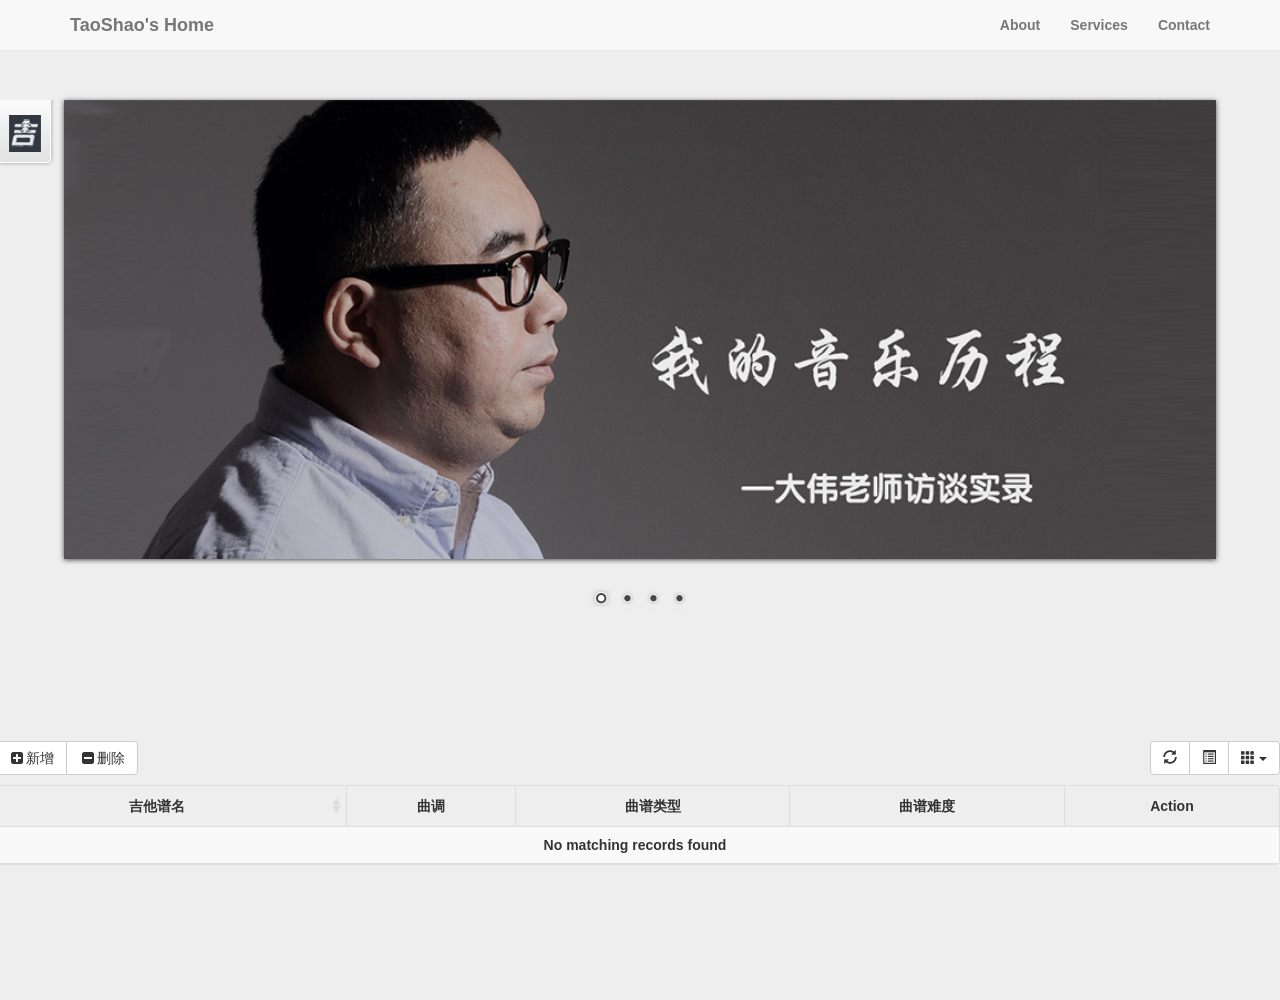
==== com.cyt.music.webapp/src/main/webapp/screens/Guita/GuitaMain.html @ 5805e210 "init" ====
<!DOCTYPE html>
<html>
<head>
   <meta charset="utf-8"> 
   <title>Guita</title>
       <!-- Custom Fonts -->
    <link href="../../font-awesome/css/font-awesome.min.css" rel="stylesheet" type="text/css">
    <link href="https://fonts.googleapis.com/css?family=Lato:300,400,700,300italic,400italic,700italic" rel="stylesheet" type="text/css">
    
    <link href="../../css/landing-page.css" rel="stylesheet">
 	<link href="../../css/bootstrap.min.css" rel="stylesheet">
	<script src="../../js/jquery-1.9.1.min.js"></script>
	
	<script src="../../js/bootstrap.min.js"></script>
	<script src="../../js/bootstrap-table.js"></script>
	<!-- file input -->
	<link href="../../css/fileinput.min.css" rel="stylesheet">
	<script src="../../js/fileinput.min.js"></script>
	<script src="../../js/locales/zh.js" type="text/javascript"></script>
	

	<script type="text/javascript" src="../../boot_plugins/Nivo-Slider-master/jquery.nivo.slider.js"></script>
    <link href="../../css/bootstrap-table.css" rel="stylesheet" type="text/css"> 
    <link rel="stylesheet" href="../../boot_plugins/Nivo-Slider-master/nivo-slider.css"  type="text/css" media="screen" />
    <link rel="stylesheet" href="../../boot_plugins/Nivo-Slider-master/demo/style.css" type="text/css" media="screen" />
    <style>
		.weather{ float: left; list-style: none; margin-left:8px;}
		.btn { font: "微软雅黑";}
		.section-heading { font-family:"微软雅黑"; font-style:italic;}
		.lead { font-family:"微软雅黑";}
		.table th, .table td { 
			text-align: center;
			vertical-align: middle!important;
		}
		.btn-sm { border-radius:6px;}
		#actionG { top: 10px;}
	</style>
</head>
<body>
	 <!-- Navigation -->
    <nav class="navbar navbar-default navbar-fixed-top topnav" role="navigation">
        <div class="container topnav">
            <!-- Brand and toggle get grouped for better mobile display -->
            <div class="navbar-header">
                <button type="button" class="navbar-toggle" data-toggle="collapse" data-target="#bs-example-navbar-collapse-1">
                    <span class="sr-only">Toggle navigation</span>
                    <span class="icon-bar"></span>
                    <span class="icon-bar"></span>
                    <span class="icon-bar"></span>
                </button>
                <a class="navbar-brand topnav" href="#">TaoShao's Home</a>
            </div>
            <!-- Collect the nav links, forms, and other content for toggling -->
            <div class="collapse navbar-collapse" id="bs-example-navbar-collapse-1">
                <ul class="nav navbar-nav navbar-right">
                    <li>
                        <a href="#about">About</a>
                    </li>
                    <li>
                        <a href="#services">Services</a>
                    </li>
                    <li>
                        <a href="#contact">Contact</a>
                    </li>
                </ul>
            </div>
            <!-- /.navbar-collapse -->
        </div>
        <!-- /.container -->
    </nav>
	
	<div id="wrapper">
        <a href="http://www.daweijita.com/" id="dev7link" title="Go to 大伟吉他教室">大伟吉他教室</a>

        <div class="slider-wrapper theme-default">
            <div id="slider" class="nivoSlider">
            	<a href="http://www.daweijita.com/18414.html" target="_blank"><img src="../../img/guita/dawei2.png" data-thumb=="../../img/guita/dawei2.png" alt=""/></a>
                <img src="../../img/guita/qingfei.png" data-thumb="../../img/guita/qingfei.png" alt="" />
                <a href="http://dev7studios.com"><img src="images/up.jpg" data-thumb="images/up.jpg" alt="" /></a>
                <img src="images/walle.jpg" data-thumb="images/walle.jpg" alt="" data-transition="slideInLeft" />              
            </div>
            <div id="htmlcaption" class="nivo-html-caption">
                <strong>This</strong> is an example of a <em>HTML</em> caption with <a href="#">a link</a>. 
            </div>
        </div>
    </div>
    
    <!-- 模态框（Modal） -->
	<div class="modal fade" id="myModal" tabindex="-1" role="dialog" aria-labelledby="myModalLabel" aria-hidden="true">
		<div class="modal-dialog">
			<div class="modal-content">
				<div class="modal-header">
					<button type="button" class="close" data-dismiss="modal" aria-hidden="true">
						&times;
					</button>
					<h3 class="modal-title" id="myModalLabel" align="center">
						<b>新增曲谱信息</b>
					</h3>
				</div>
				<div class="modal-body">
					<form id="addForm" class="bs-example bs-example-form" role="form" enctype="multipart/form-data"> 
				        <div class="input-group" style="width: 566px;"> 
				            <span class="input-group-addon">曲谱名称</span> 
				            <input type="text" id="scoreName" name="scoreName" class="form-control" placeholder=""> 
				        </div> 
				        <div class="input-group col-lg-5" style="display: inline-table; margin-top: 10px;"> 
				        	<span class="input-group-addon">曲谱类型</span> 
				            <input type="text" id="type" name="type" class="form-control"> 			            
				        </div> 	
				        <div class="input-group col-lg-5" style="display: inline-table; margin-top: 10px;margin-left: 90px;"> 
				        	<span class="input-group-addon">曲谱难度</span> 
				            <input type="text" id="difficulty"  name="difficulty" class="form-control"> 			            
				        </div> 
				        <div class="input-group col-lg-5" style="margin-top: 10px;"> 
				            <span class="input-group-addon">曲调</span> 
				            <input type="text" id="tune" name="tune" class="form-control"> 
				        </div>
				        <div class="input-group" style="width: 566px; margin-top: 10px;"> 
							<input id="fileup" name="fileup[]" type="file" class="file" multiple=true class="file-loading"/>
				        </div>
					</form> 
				</div>
				<div class="modal-footer">
					<button type="button" class="btn btn-default" data-dismiss="modal">关闭
					</button>
					<button type="button" class="btn btn-primary" onclick="addScores()">
						提交
					</button>
				</div>
			</div><!-- /.modal-content -->
		</div><!-- /.modal -->
	</div>
    
    <div class="btn-toolbar" role="toolbar"> 
	    <div class="btn-toolbar" role="toolbar"> 
			<div class="btn-group" id="actionG"> 
			    <button type="button" class="btn btn-default" data-toggle="modal" data-target="#myModal"><i class="fa fa-plus-square fa-fw"></i>新增</button> 
			    <button type="button" class="btn btn-default"><i class="fa fa-minus-square fa-fw"></i>删除</button> 
		</div> 
	<table class="table table-hover" id="cusTable"  
       data-pagination="true"  
       data-show-refresh="true"  
       data-show-toggle="true"  
       data-showColumns="true"> 
       <thead>  
          <tr>                                                           
              <th  data-field="scoreName" data-sortable="true">  
                           吉他谱名                  
              </th>  
              <th data-field="tune" >  
                           曲调  
              </th> 
               <th data-field="type">  
                           曲谱类型 
              </th> 
               <th data-field="difficulty">  
                           曲谱难度 
              </th> 
              <!-- 在此省略表格列的代码，代码和上面差不多 -->  
              <th class="col-xs-2" data-field="action" data-formatter="operateFormatter" data-events="actionEvents">Action</th>     
          </tr>  
       </thead>  
       <tbody>  
       </tbody>  
</table>
<script type="text/javascript">            
  function initTable() {  
    //先销毁表格  
    $('#cusTable').bootstrapTable('destroy');  
    //初始化表格,动态从服务器加载数据  
    $("#cusTable").bootstrapTable({  
        method: "get",  //使用get请求到服务器获取数据  
        url: "http://localhost:8070/web/guita/queryGuitaInfo.action",
        striped: true,  //表格显示条纹   
        pagination: true, //启动分页  
        pageList: [5, 10, 15, 20, 25],  //记录数可选列表  
        search: false,  //是否启用查询  
        showColumns: true,  //显示下拉框勾选要显示的列  
        showRefresh: true,  //显示刷新按钮  
        sidePagination: "server", //设置为服务器端分页  
        //设置为undefined可以获取pageNumber，pageSize，searchText，sortName，sortOrder  
        //设置为limit可以获取limit, offset, search, sort, order  
        queryParamsType :'limit',   
        queryParams: queryParams, 
        onLoadSuccess: function(data){  //加载成功时执行  
        	
        },  
        onLoadError: function(){  //加载失败时执行  
        	/* alert("加载数据失败", {time : 1500, icon : 2}); */  
        }
      });  
  }   
  
  function queryParams(params) {  //配置参数
    var temp = {   //这里的键的名字和控制器的变量名必须一直，这边改动，控制器也需要改成一样的
      pageSize: params.limit,   //页面大小
      pageNumber: params.offset,  //页码
    };
    return temp;
  }
  
  $(document).ready(function () {          
      //调用函数，初始化表格  
      initTable();  

      //当点击查询按钮的时候执行  
      $("#search").bind("click", initTable);  
  }); 
  
  $(window).load(function() {
        $('#slider').nivoSlider();
  });
  
  function operateFormatter(value, row, index) {
            return [
                 '<button type="button" class="RoleOfA btn btn-default  btn-sm" style="margin-right:15px;">查看曲谱</button>',
                 '<button type="button" class="RoleOfB btn btn-default  btn-sm" style="margin-right:15px;">备注</button>',
             ].join('');
  }
  
  window.actionEvents = {
		              'click .RoleOfA': function (e, value, row, index) {
		                  var  getval =row.scoreImage;  
        				  document.location="score.html?img="+getval; 
		           },
		              'click .RoleOfB': function (e, value, row, index) {
		                  alert("B");            
		           }
  }
	
/*   function addScores(){
		 var data=$('#addForm').serialize();//获取值  
		 data= decodeURIComponent(data,true);//防止中文乱码  
		 var json=DataDeal.formToJson(data);//转化为json
		 alert(json);
		 $.ajax({
              type: "post",
              url: "http://localhost:8080/web/guita/addGuitaInfo.action",
              data:json,
              contentType:'application/json;charset=utf-8', 
              success: function(data) {
               
             }
         });
  }; */
  
  function addScores(){
	  $("#fileup").fileinput("upload");
  }
  
  
  var DataDeal = {  
		//将从form中通过$('#form').serialize()获取的值转成json  
		           formToJson: function (data) {  
		               data=data.replace(/&/g,"\",\"");  
		               data=data.replace(/=/g,"\":\"");  
		               data="{\""+data+"\"}";  
		               return data;  
		            },  
		            
   };
  
	//初始化fileinput控件（第一次初始化）
   function initFileInput(ctrlName, uploadUrl) {    
	      var control = $('#' + ctrlName); 
	      

	      control.fileinput({
	          language: 'zh', //设置语言
	          uploadUrl: uploadUrl, //上传的地址
	          uploadAsync:false,
	          allowedFileExtensions : ['jpg', 'png','gif'],//接收的文件后缀
	          showUpload: false,//是否显示上传按钮
	          maxFileCount: 15,
	          showPreview:true, 
	          enctype: 'multipart/form-data',
	          showCaption: false,//是否显示标题
	          browseClass: "btn btn-primary", //按钮样式             
	          previewFileIcon: "<i class='glyphicon glyphicon-king'></i>", 
	          uploadExtraData:function (previewId, index) {
	        	    var obj = {};
	        	    $('#addForm').find('input').each(function() {
	        	        var id = $(this).attr('id'), val = $(this).val();
	        	        obj[id] = val;
	        	    });
	        	    return obj;
	        	}
	       }); 
	}

	 //初始化fileinput
	initFileInput("fileup", "http://localhost:8070/web/guita/addGuitaInfo.action");
	
	$("#fileup").on('filebatchuploadsuccess', function(event, data, previewId, index) {
    	$('#addForm').find('input').each(function() {
    		$(this).val("");
	    });
    	$('#fileup').fileinput('reset');
    	$("#myModal").modal("hide");
	});
</script>  
</body>
<script>

</script>
</html>
---- com.cyt.music.webapp/src/main/webapp/css/landing-page.css ----
/*
 * Start Bootstrap - Landing Page (http://startbootstrap.com/)
 * Copyright 2013-2016 Start Bootstrap
 * Licensed under MIT (https://github.com/BlackrockDigital/startbootstrap/blob/gh-pages/LICENSE)
 */

body,
html {
    width: 100%;
    height: 100%;
}

body,
h1,
h2,
h3,
h4,
h5,
h6 {
    font-family: "Lato","Helvetica Neue",Helvetica,Arial,sans-serif;
    font-weight: 700;
}

.topnav {
    font-size: 14px; 
}

.lead {
    font-size: 18px;
    font-weight: 400;
}

.intro-header {
    padding-top: 50px; /* If you're making other pages, make sure there is 50px of padding to make sure the navbar doesn't overlap content! */
    padding-bottom: 50px;
    text-align: center;
    color: #f8f8f8;
    background: url(../img/intro-bg.jpg) no-repeat center center;
    background-size: cover;
}

.intro-message {
    position: relative;
    padding-top: 20%;
    padding-bottom: 20%;
}

.intro-message > h1 {
    margin: 0;
    text-shadow: 2px 2px 3px rgba(0,0,0,0.6);
    font-size: 5em;
}

.intro-divider {
    width: 400px;
    border-top: 1px solid #f8f8f8;
    border-bottom: 1px solid rgba(0,0,0,0.2);
}

.intro-message > h3 {
    text-shadow: 2px 2px 3px rgba(0,0,0,0.6);
}

@media(max-width:767px) {
    .intro-message {
        padding-bottom: 15%;
    }

    .intro-message > h1 {
        font-size: 3em;
    }

    ul.intro-social-buttons > li {
        display: block;
        margin-bottom: 20px;
        padding: 0;
    }

    ul.intro-social-buttons > li:last-child {
        margin-bottom: 0;
    }

    .intro-divider {
        width: 100%;
    }
}

.network-name {
    text-transform: uppercase;
    font-size: 14px;
    font-weight: 400;
    letter-spacing: 2px;
}

.content-section-a {
    padding: 50px 0;
    background-color: #f8f8f8;
}

.content-section-b {
    padding: 50px 0;
    border-top: 1px solid #e7e7e7;
    border-bottom: 1px solid #e7e7e7;
}

.section-heading {
    margin-bottom: 30px;
}

.section-heading-spacer {
    float: left;
    width: 200px;
    border-top: 3px solid #e7e7e7;
}

.banner {
    padding: 100px 0;
    color: #f8f8f8;
    background: url(../img/banner-bg.jpg) no-repeat center center;
    background-size: cover;
}

.banner h2 {
    margin: 0;
    text-shadow: 2px 2px 3px rgba(0,0,0,0.6);
    font-size: 3em;
}

.banner ul {
    margin-bottom: 0;
}

.banner-social-buttons {
    float: right;
    margin-top: 0;
}

@media(max-width:1199px) {
    ul.banner-social-buttons {
        float: left;
        margin-top: 15px;
    }
}

@media(max-width:767px) {
    .banner h2 {
        margin: 0;
        text-shadow: 2px 2px 3px rgba(0,0,0,0.6);
        font-size: 3em;
    }

    ul.banner-social-buttons > li {
        display: block;
        margin-bottom: 20px;
        padding: 0;
    }

    ul.banner-social-buttons > li:last-child {
        margin-bottom: 0;
    }
}

footer {
    padding: 50px 0;
    background-color: #f8f8f8;
}

p.copyright {
    margin: 15px 0 0;
}
---- com.cyt.music.webapp/src/main/webapp/css/fileinput.min.css ----
/*!
 * bootstrap-fileinput v4.3.5
 * http://plugins.krajee.com/file-input
 *
 * Author: Kartik Visweswaran
 * Copyright: 2014 - 2016, Kartik Visweswaran, Krajee.com
 *
 * Licensed under the BSD 3-Clause
 * https://github.com/kartik-v/bootstrap-fileinput/blob/master/LICENSE.md
 */.file-loading{top:0;right:0;width:25px;height:25px;font-size:999px;text-align:right;color:#fff;background:url(../img/loading.gif) top left no-repeat;border:none}.file-object{margin:0 0 -5px;padding:0}.btn-file{position:relative;overflow:hidden}.btn-file input[type=file]{position:absolute;top:0;right:0;min-width:100%;min-height:100%;text-align:right;opacity:0;background:none;cursor:inherit;display:block}.file-caption-name{display:inline-block;overflow:hidden;height:20px;word-break:break-all}.input-group-lg .file-caption-name{height:25px}.file-zoom-dialog{text-align:left}.file-error-message{color:#a94442;background-color:#f2dede;margin:5px;border:1px solid #ebccd1;border-radius:4px;padding:15px}.file-error-message pre,.file-error-message ul{margin:0;text-align:left}.file-preview-frame,.file-preview-other{text-align:center;vertical-align:middle}.file-error-message pre{margin:5px 0}.file-caption-disabled{background-color:#EEE;cursor:not-allowed;opacity:1}.file-preview{border-radius:5px;border:1px solid #ddd;padding:5px;width:100%;margin-bottom:5px}.file-preview-frame{position:relative;display:table;margin:8px;height:160px;border:1px solid #ddd;box-shadow:1px 1px 5px 0 #a2958a;padding:6px;float:left}.file-preview-frame:not(.file-preview-error):hover{box-shadow:3px 3px 5px 0 #333}.file-preview-image{vertical-align:middle}.file-preview-text{display:block;color:#428bca;border:1px solid #ddd;font-family:Menlo,Monaco,Consolas,"Courier New",monospace;outline:0;padding:8px;resize:none}.file-input-ajax-new .fileinput-remove-button,.file-input-ajax-new .fileinput-upload-button,.file-input-ajax-new .no-browse .input-group-btn,.file-input-new .close,.file-input-new .file-preview,.file-input-new .fileinput-remove-button,.file-input-new .fileinput-upload-button,.file-input-new .glyphicon-file,.file-input-new .no-browse .input-group-btn{display:none}.file-preview-html{border:1px solid #ddd;padding:8px;overflow:auto}.file-zoom-dialog .file-preview-text{font-size:1.2em}.file-preview-other{left:0;top:0;right:0;bottom:0;margin:auto;padding:10px}.file-preview-other:hover{opacity:.8}.file-actions,.file-other-error{text-align:left}.file-other-icon{font-size:4.8em}.file-zoom-dialog .file-other-icon{font-size:8em;font-size:55vmin}.file-caption-main{width:100%}.file-input-ajax-new .no-browse .form-control,.file-input-new .no-browse .form-control{border-top-right-radius:4px;border-bottom-right-radius:4px}.file-thumb-loading{background:url(../img/loading.gif) center center no-repeat content-box!important}.file-actions{margin-top:15px}.file-footer-buttons{float:right}.file-upload-indicator{display:inline;cursor:default;opacity:.8;width:60%}.file-upload-indicator:hover{font-weight:700;opacity:1}.file-footer-caption{display:block;white-space:nowrap;overflow:hidden;text-overflow:ellipsis;width:160px;text-align:center;padding-top:4px;font-size:11px;color:#777;margin:5px auto}.file-preview-error{opacity:.65;box-shadow:none}.file-preview-frame:not(.file-preview-error) .file-footer-caption:hover{color:#000}.file-drop-zone{border:1px dashed #aaa;border-radius:4px;height:100%;text-align:center;vertical-align:middle;margin:12px 15px 12px 12px;padding:5px}.file-drop-zone-title{color:#aaa;font-size:1.6em;padding:85px 10px;cursor:default}.clickable .file-drop-zone-title,.file-preview .clickable{cursor:pointer}.file-drop-zone.clickable:hover{border:2px dashed #999}.file-drop-zone.clickable:focus{border:2px solid #5acde2}.file-drop-zone .file-preview-thumbnails{cursor:default}.file-highlighted{border:2px dashed #999!important;background-color:#f0f0f0}.file-uploading{background:url(../img/loading-sm.gif) center bottom 10px no-repeat;opacity:.65}.file-thumb-progress .progress,.file-thumb-progress .progress-bar{height:10px;font-size:9px;line-height:10px}.file-thumbnail-footer{position:relative}.file-thumb-progress{height:10px;position:absolute;top:35px;left:0;right:0}.file-zoom-fullscreen.modal{position:fixed;top:0;right:0;bottom:0;left:0}.file-zoom-fullscreen .modal-dialog{position:fixed;margin:0;width:100%;height:100%;padding:0}.file-zoom-fullscreen .modal-content{border-radius:0;box-shadow:none}.file-zoom-fullscreen .modal-body{overflow-y:auto}.file-zoom-dialog .modal-body{position:relative!important}.file-zoom-dialog .btn-navigate{position:absolute;padding:0;margin:0;background:0 0;text-decoration:none;outline:0;opacity:.7;top:45%;font-size:4em;color:#1c94c4}.file-zoom-dialog .floating-buttons{position:absolute;top:5px;right:10px}.floating-buttons,.floating-buttons .btn{z-index:3000}.file-zoom-dialog .kv-zoom-actions .btn,.floating-buttons .btn{margin-left:3px}.file-zoom-dialog .btn-navigate:not([disabled]):focus,.file-zoom-dialog .btn-navigate:not([disabled]):hover{outline:0;box-shadow:none;opacity:.5}.file-zoom-dialog .btn-navigate[disabled]{opacity:.3}.file-zoom-dialog .btn-prev{left:1px}.file-zoom-dialog .btn-next{right:1px}.file-drag-handle{display:inline;margin-right:2px;font-size:16px;cursor:move;cursor:-webkit-grabbing}.file-drag-handle:hover{opacity:.7}.file-zoom-content{height:480px;text-align:center}.file-preview-initial.sortable-chosen{background-color:#d9edf7}.file-preview-frame.sortable-ghost{background-color:#eee}.btn-file ::-ms-browse{width:100%;height:100%}
---- com.cyt.music.webapp/src/main/webapp/boot_plugins/Nivo-Slider-master/demo/style.css ----
/*=================================*/
/* Nivo Slider Demo
/* November 2010
/* By: Gilbert Pellegrom
/* http://dev7studios.com
/*=================================*/

/*====================*/
/*=== Reset Styles ===*/
/*====================*/
@import url("../themes/default/default.css");
@import url("../themes/light/light.css");
@import url("../themes/dark/dark.css");
@import url("../themes/bar/bar.css");

body {
	line-height:1;
	color:black;
	background:white;
}
blockquote:before, blockquote:after,
q:before, q:after {
	content:"";
}
blockquote, q {
	quotes:"" "";
}
/* HTML5 tags */
header, section, footer,
aside, nav, article, figure {
	display: block;
}

/*===================*/
/*=== Main Styles ===*/
/*===================*/
body {
	font:14px/1.6 ;
	color:#333;
	background:#eee;
}

a, a:visited {
	color:blue;
	text-decoration:none;
}
a:hover, a:active {
	color:#000;
	text-decoration:none;
}

#dev7link {
    position:absolute;
    top:100px;
    left:-5px;
    background:url(images/dev7logo.png) no-repeat;
    width:60px;
    height:67px;
    border:0;
    display:block;
    text-indent:-9999px;
}

.slider-wrapper { 
	width: 90%; 
	margin: 100px auto;
}

/*====================*/
/*=== Other Styles ===*/
/*====================*/
.clear {
	clear:both;
}
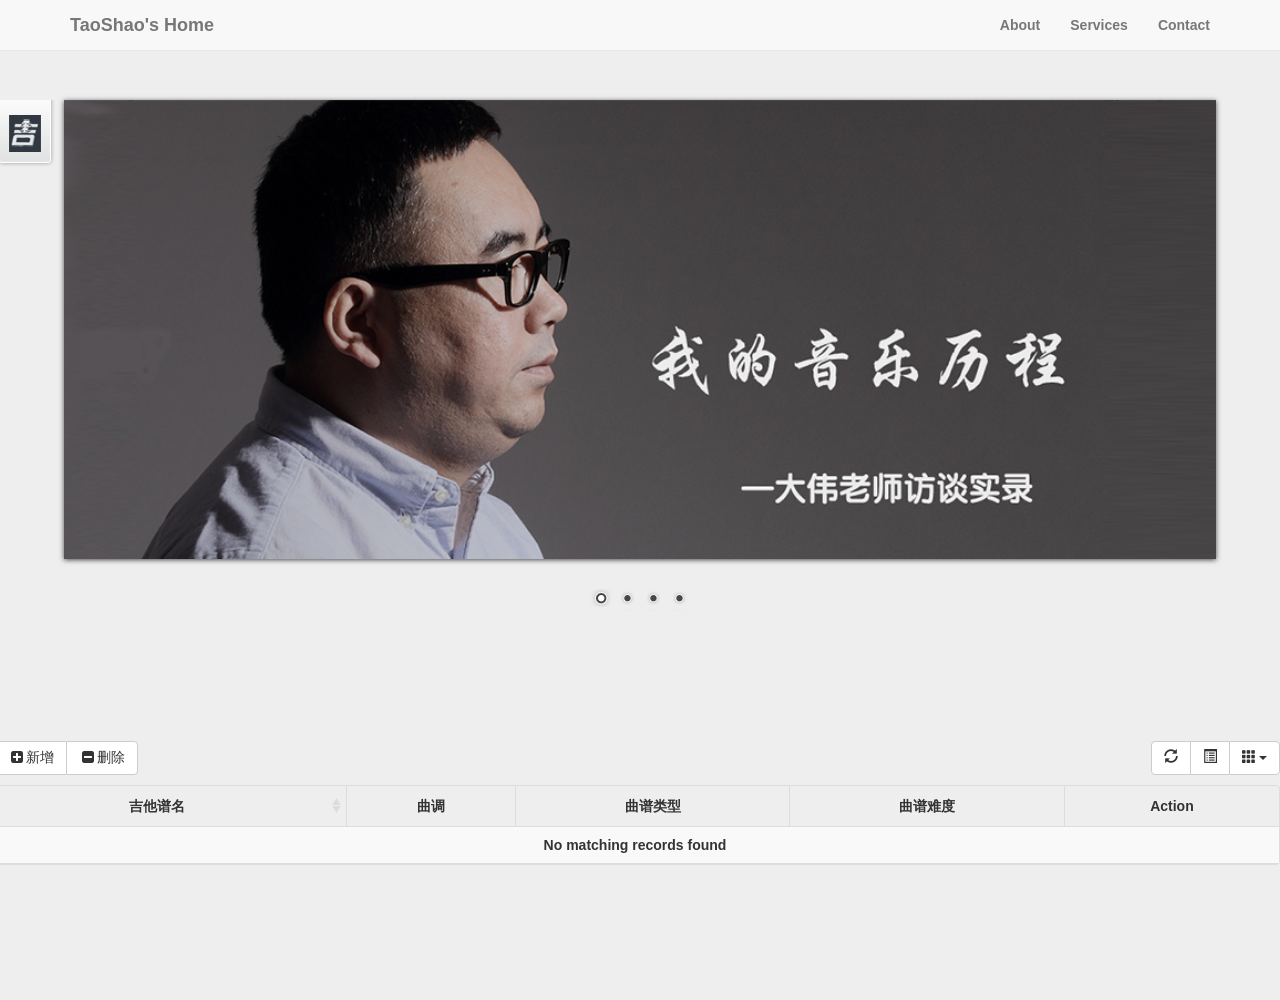
==== commit 56db95e2: "new workspace" ====
--- a/com.cyt.music.webapp/src/main/webapp/screens/Guita/GuitaMain.html
+++ b/com.cyt.music.webapp/src/main/webapp/screens/Guita/GuitaMain.html
@@ -25,7 +25,7 @@
     <link rel="stylesheet" href="../../boot_plugins/Nivo-Slider-master/demo/style.css" type="text/css" media="screen" />
     <style>
 		.weather{ float: left; list-style: none; margin-left:8px;}
-		.btn { font: "微软雅黑";}
+		.btn { font-family:"微软雅黑";}
 		.section-heading { font-family:"微软雅黑"; font-style:italic;}
 		.lead { font-family:"微软雅黑";}
 		.table th, .table td { 
@@ -170,7 +170,7 @@
     //初始化表格,动态从服务器加载数据  
     $("#cusTable").bootstrapTable({  
         method: "get",  //使用get请求到服务器获取数据  
-        url: "http://localhost:8070/web/guita/queryGuitaInfo.action",
+        url: "http://localhost:8060/web/guita/queryGuitaInfo.action",
         striped: true,  //表格显示条纹   
         pagination: true, //启动分页  
         pageList: [5, 10, 15, 20, 25],  //记录数可选列表  
@@ -289,7 +289,7 @@
 	}
 
 	 //初始化fileinput
-	initFileInput("fileup", "http://localhost:8070/web/guita/addGuitaInfo.action");
+	initFileInput("fileup", "http://localhost:8060/web/guita/addGuitaInfo.action");
 	
 	$("#fileup").on('filebatchuploadsuccess', function(event, data, previewId, index) {
     	$('#addForm').find('input').each(function() {
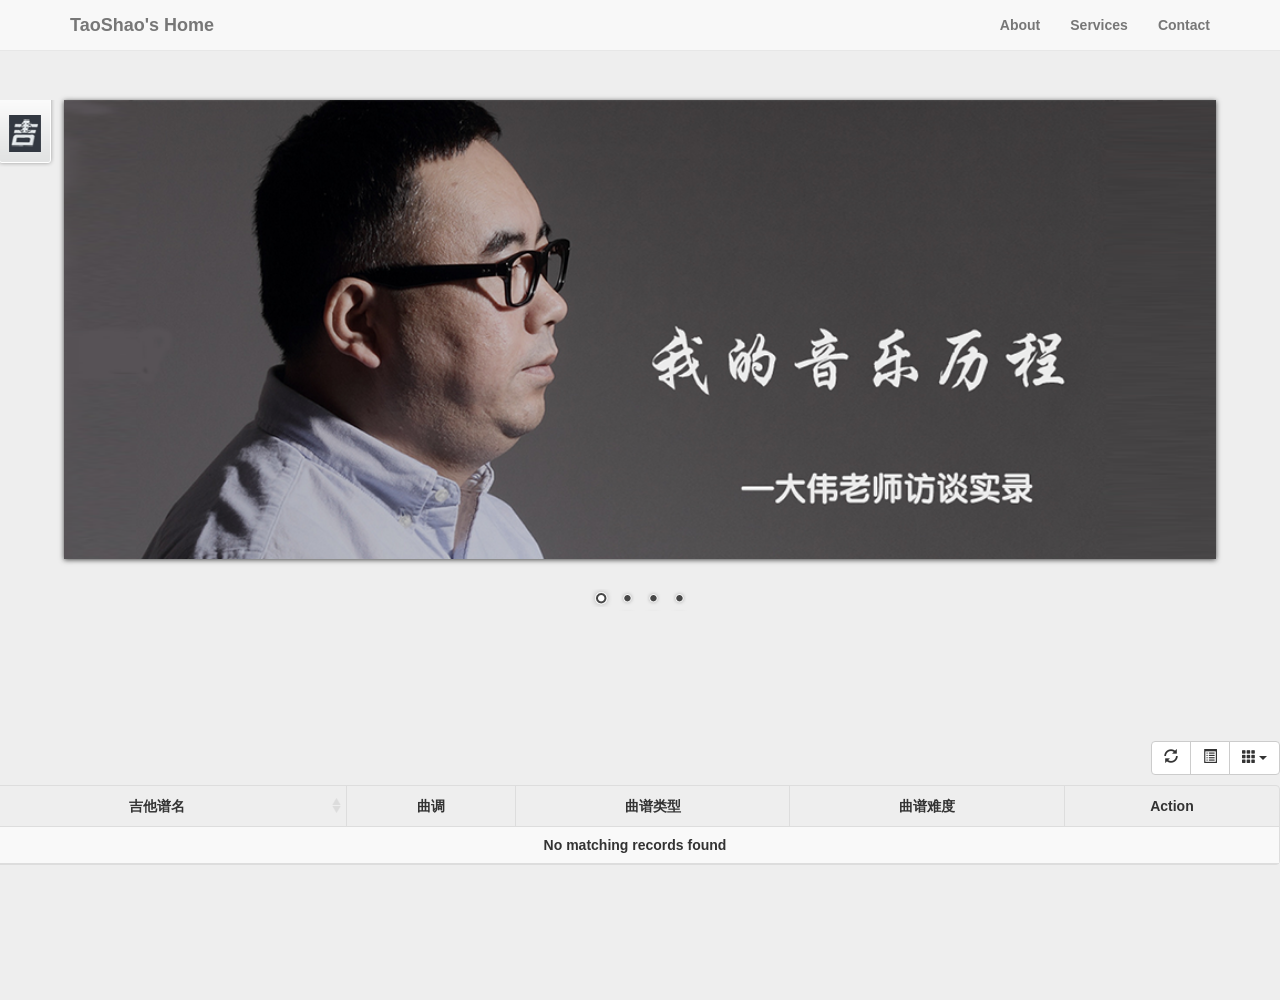
==== commit ce13fd65: "更新" ====
--- a/com.cyt.music.webapp/src/main/webapp/screens/Guita/GuitaMain.html
+++ b/com.cyt.music.webapp/src/main/webapp/screens/Guita/GuitaMain.html
@@ -17,6 +17,9 @@
 	<link href="../../css/fileinput.min.css" rel="stylesheet">
 	<script src="../../js/fileinput.min.js"></script>
 	<script src="../../js/locales/zh.js" type="text/javascript"></script>
+
+	<link rel="icon" href="../../img/me.png">
+	<link rel="shortcut icon" href="../../img/me.png">
 	
 
 	<script type="text/javascript" src="../../boot_plugins/Nivo-Slider-master/jquery.nivo.slider.js"></script>
@@ -94,7 +97,7 @@
 						&times;
 					</button>
 					<h3 class="modal-title" id="myModalLabel" align="center">
-						<b>新增曲谱信息</b>
+						<p style="color: black; font-family: 微软雅黑">新增曲谱信息</p>
 					</h3>
 				</div>
 				<div class="modal-body">
@@ -131,13 +134,13 @@
 		</div><!-- /.modal -->
 	</div>
     
-    <div class="btn-toolbar" role="toolbar"> 
-	    <div class="btn-toolbar" role="toolbar"> 
+    <div class="btn-toolbar" role="toolbar">
+	    <div class="btn-toolbar" role="toolbar">
 			<div class="btn-group" id="actionG"> 
-			    <button type="button" class="btn btn-default" data-toggle="modal" data-target="#myModal"><i class="fa fa-plus-square fa-fw"></i>新增</button> 
-			    <button type="button" class="btn btn-default"><i class="fa fa-minus-square fa-fw"></i>删除</button> 
-		</div> 
-	<table class="table table-hover" id="cusTable"  
+			    <button type="button" class="btn btn-default admin"  style="display: none" data-toggle="modal" data-target="#myModal"><i class="fa fa-plus-square fa-fw"></i>新增</button>
+			    <button type="button" class="btn btn-default admin"  style="display: none"><i class="fa fa-minus-square fa-fw"></i>删除</button>
+	</div>
+	 <table class="table table-hover" id="cusTable"
        data-pagination="true"  
        data-show-refresh="true"  
        data-show-toggle="true"  
@@ -163,7 +166,9 @@
        <tbody>  
        </tbody>  
 </table>
-<script type="text/javascript">            
+			<!-- common -->
+			<script src="../../js/common.js"></script>
+<script type="text/javascript">
   function initTable() {  
     //先销毁表格  
     $('#cusTable').bootstrapTable('destroy');  
@@ -204,7 +209,8 @@
       initTable();  
 
       //当点击查询按钮的时候执行  
-      $("#search").bind("click", initTable);  
+      $("#search").bind("click", initTable);
+	  judgeAuthority();
   }); 
   
   $(window).load(function() {
